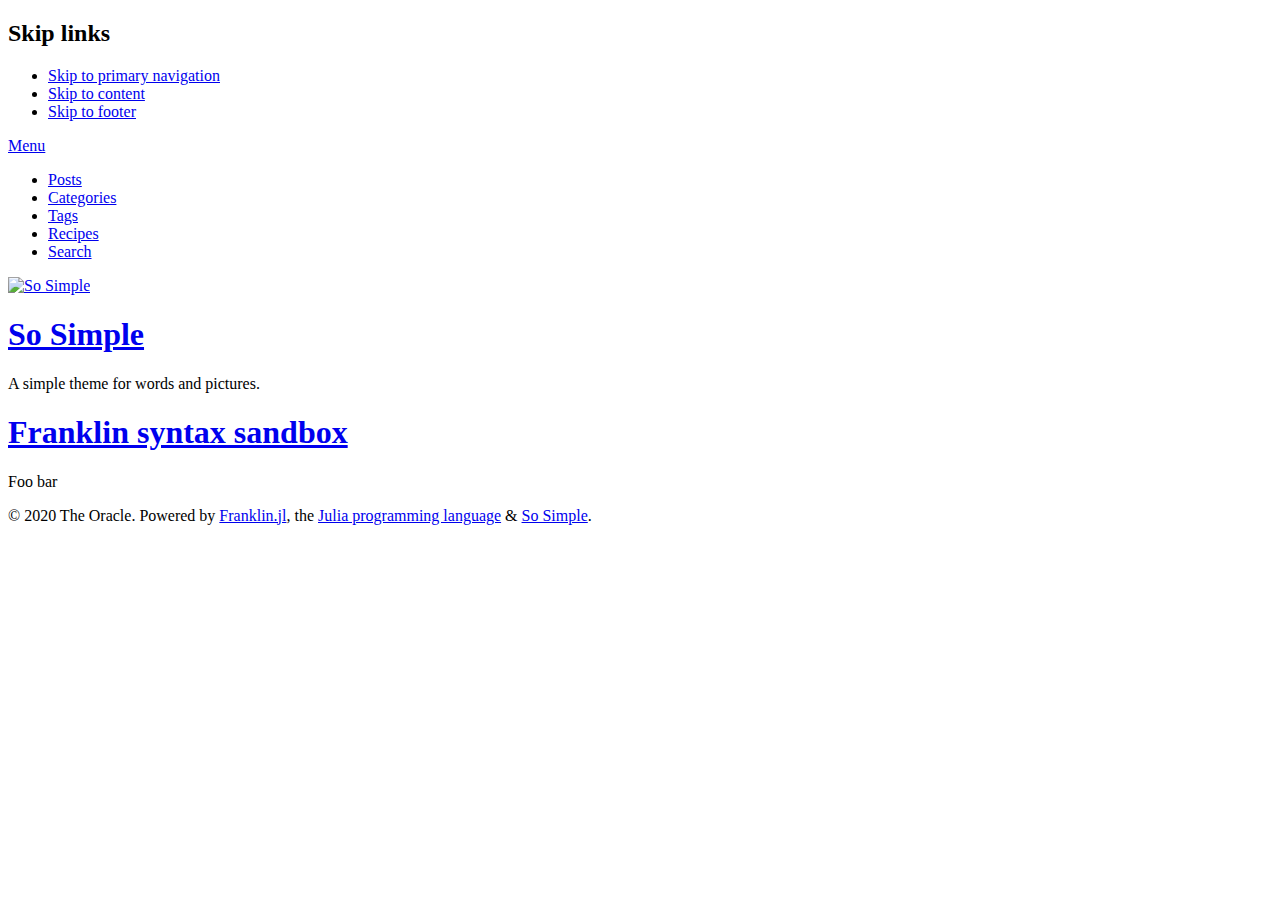
==== index.html @ bea901b7 "Deploying to gh-pages from  @ 9a673d1261ef120a39c23434a4dd04a2bbcbef07 🚀" ====
<!doctype html> <html lang=en  class=no-js > <meta charset=UTF-8 > <meta http-equiv=X-UA-Compatible  content="IE=edge"> <meta name=viewport  content="width=device-width, initial-scale=1"> <link rel=stylesheet  href="/ft-so-simple/libs/katex/katex.min.css"> <link rel=stylesheet  href="/ft-so-simple/libs/highlight/github.min.css"> <link rel=stylesheet  href="/ft-so-simple/css/franklin.css"> <title>Franklin Sandbox</title> <meta property="og:title" content="Franklin Sandbox" /> <meta name=author  content="The Oracle" /> <!-- <meta property="og:locale" content=en_US  /> <meta name=description  content="A simple and clean responsive Jekyll theme for words and photos." /> <meta property="og:description" content="A simple and clean responsive Jekyll theme for words and photos." /> <link rel=canonical  href="https://mmistakes.github.io/so-simple-theme/" /> <meta property="og:url" content="https://mmistakes.github.io/so-simple-theme/" /> <meta property="og:site_name" content="So Simple" /> <link rel=next  href="https://mmistakes.github.io/so-simple-theme/page2/" /> <meta name="twitter:card" content=summary  /> <meta property="twitter:title" content="So Simple" /> <meta name="twitter:site" content="@mmistakes" /> <meta name="twitter:creator" content="@mmistakes" /> <meta name=google-site-verification  content=UQj93ERU9zgECodaaXgVpkjrFn9UrDMEzVamacSoQ8Y  /> <script type="application/ld+json"> {"@type":"WebSite","headline":"So Simple","author":{"@type":"Person","name":"Michael Rose"},"publisher":{"@type":"Organization","logo":{"@type":"ImageObject","url":"https://mmistakes.github.io/so-simple-theme/images/so-simple-site-logo.png"},"name":"Michael Rose"},"url":"https://mmistakes.github.io/so-simple-theme/","description":"A simple and clean responsive Jekyll theme for words and photos.","name":"So Simple","@context":"https://schema.org"}</script> --> <script> /* Cut the mustard */ if ( 'querySelector' in document && 'addEventListener' in window ) { document.documentElement.className = document.documentElement.className.replace(/\bno-js\b/g, '') + 'js'; } </script> <link rel=stylesheet  href="/ft-so-simple/css/main.css"> <link rel=stylesheet  href="/ft-so-simple/css/skins/default.css"> <link rel=stylesheet  href="https://fonts.googleapis.com/css?family=Source+Sans+Pro:400,400i,700,700i|Lora:400,400i,700,700i"> <body class=layout--home > <nav class=skip-links > <h2 class=screen-reader-text >Skip links</h2> <ul> <li><a href="#primary-nav" class=screen-reader-shortcut >Skip to primary navigation</a> <li><a href="#main" class=screen-reader-shortcut >Skip to content</a> <li><a href="#footer" class=screen-reader-shortcut >Skip to footer</a> </ul> </nav> <div class=navigation-wrapper > <a href="#menu-toggle" id=menu-toggle >Menu</a> <nav id=primary-nav  class="site-nav animated drop"> <ul> <li><a href="/ft-so-simple/posts/">Posts</a> <li><a href="/ft-so-simple/categories/">Categories</a> <li><a href="/ft-so-simple/tags/">Tags</a> <li><a href="/ft-so-simple/recipes/">Recipes</a> <li><a href="/ft-so-simple/search/">Search</a> </ul> </nav> </div> <header class=masthead > <div class=wrap > <a href="/ft-so-simple/" class=site-logo  rel=home  title="So Simple"> <img src="/ft-so-simple/assets/images/so-simple-site-logo.png" class="site-logo-img animated fadeInDown" alt="So Simple"> </a> <h1 class="site-title animated fadeIn"><a href="/ft-so-simple/">So Simple</a></h1> <p class="site-description animated fadeIn" itemprop=description >A simple theme for words and pictures.</p> </div> </header> <main id=main  class=main-content  aria-label=Content > <div class=franklin-content ><h1 id=franklin_syntax_sandbox ><a href="#franklin_syntax_sandbox">Franklin syntax sandbox</a></h1> <p>Foo bar</p> </main> <footer id=footer  class=site-footer > <div class=social-icons > <a class=social-icon  href="https://twitter.com/mmistakes"><i class="fab fa-twitter-square fa-2x" title=Twitter ></i></a> <a class=social-icon  href="https://instagram.com/mmistakes"><i class="fab fa-instagram fa-2x" title=Instagram ></i></a> <a class=social-icon  href="https://github.com/mmistakes"><i class="fab fa-github-square fa-2x" title=GitHub ></i></a> <a class=social-icon  href="/ft-so-simple/feed.xml"><i class="fas fa-rss-square fa-2x" title=Feed ></i></a> </div> <div class=copyright > <p>&copy; 2020 The Oracle. Powered by <a href="https://franklinjl.org" rel=nofollow >Franklin.jl</a>, the <a href="https://julialang.org" rel=nofollow >Julia programming language</a> &amp; <a href="https://github.com/mmistakes/so-simple-theme" rel=nofollow >So Simple</a>.</p> </div> </footer> </div> <script src="https://code.jquery.com/jquery-3.3.1.min.js" integrity="sha256-FgpCb/KJQlLNfOu91ta32o/NMZxltwRo8QtmkMRdAu8=" crossorigin=anonymous ></script> <script src="/ft-so-simple/libs/main.min.js"></script> <script src="https://use.fontawesome.com/releases/v5.0.12/js/all.js"></script> <!-- <script> if(!(window.doNotTrack === "1" || navigator.doNotTrack === "1" || navigator.doNotTrack === "yes" || navigator.msDoNotTrack === "1")) { (function(i,s,o,g,r,a,m){i['GoogleAnalyticsObject']=r;i[r]=i[r]||function(){ (i[r].q=i[r].q||[]).push(arguments)},i[r].l=1*new Date();a=s.createElement(o), m=s.getElementsByTagName(o)[0];a.async=1;a.src=g;m.parentNode.insertBefore(a,m) })(window,document,'script','https://www.google-analytics.com/analytics.js','ga'); ga('create', 'UA-2011187-2', 'auto'); ga('send', 'pageview'); } </script> -->
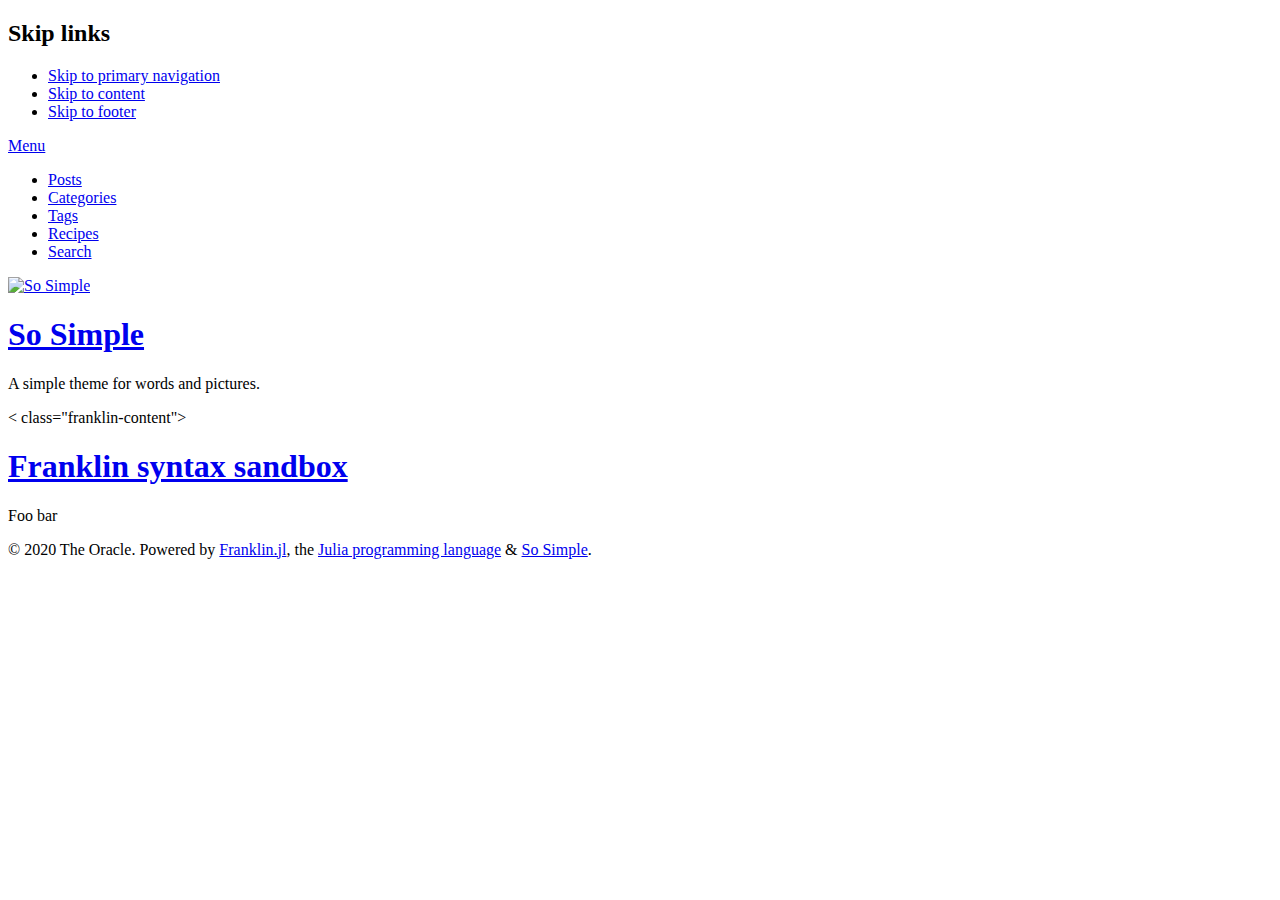
==== commit 12c5a2f9: "Deploying to gh-pages from  @ d582c8d9d7bf4f46587eb34501b703a29bcd6797 🚀" ====
--- a/index.html
+++ b/index.html
@@ -1 +1 @@
-<!doctype html> <html lang=en  class=no-js > <meta charset=UTF-8 > <meta http-equiv=X-UA-Compatible  content="IE=edge"> <meta name=viewport  content="width=device-width, initial-scale=1"> <link rel=stylesheet  href="/ft-so-simple/libs/katex/katex.min.css"> <link rel=stylesheet  href="/ft-so-simple/libs/highlight/github.min.css"> <link rel=stylesheet  href="/ft-so-simple/css/franklin.css"> <title>Franklin Sandbox</title> <meta property="og:title" content="Franklin Sandbox" /> <meta name=author  content="The Oracle" /> <!-- <meta property="og:locale" content=en_US  /> <meta name=description  content="A simple and clean responsive Jekyll theme for words and photos." /> <meta property="og:description" content="A simple and clean responsive Jekyll theme for words and photos." /> <link rel=canonical  href="https://mmistakes.github.io/so-simple-theme/" /> <meta property="og:url" content="https://mmistakes.github.io/so-simple-theme/" /> <meta property="og:site_name" content="So Simple" /> <link rel=next  href="https://mmistakes.github.io/so-simple-theme/page2/" /> <meta name="twitter:card" content=summary  /> <meta property="twitter:title" content="So Simple" /> <meta name="twitter:site" content="@mmistakes" /> <meta name="twitter:creator" content="@mmistakes" /> <meta name=google-site-verification  content=UQj93ERU9zgECodaaXgVpkjrFn9UrDMEzVamacSoQ8Y  /> <script type="application/ld+json"> {"@type":"WebSite","headline":"So Simple","author":{"@type":"Person","name":"Michael Rose"},"publisher":{"@type":"Organization","logo":{"@type":"ImageObject","url":"https://mmistakes.github.io/so-simple-theme/images/so-simple-site-logo.png"},"name":"Michael Rose"},"url":"https://mmistakes.github.io/so-simple-theme/","description":"A simple and clean responsive Jekyll theme for words and photos.","name":"So Simple","@context":"https://schema.org"}</script> --> <script> /* Cut the mustard */ if ( 'querySelector' in document && 'addEventListener' in window ) { document.documentElement.className = document.documentElement.className.replace(/\bno-js\b/g, '') + 'js'; } </script> <link rel=stylesheet  href="/ft-so-simple/css/main.css"> <link rel=stylesheet  href="/ft-so-simple/css/skins/default.css"> <link rel=stylesheet  href="https://fonts.googleapis.com/css?family=Source+Sans+Pro:400,400i,700,700i|Lora:400,400i,700,700i"> <body class=layout--home > <nav class=skip-links > <h2 class=screen-reader-text >Skip links</h2> <ul> <li><a href="#primary-nav" class=screen-reader-shortcut >Skip to primary navigation</a> <li><a href="#main" class=screen-reader-shortcut >Skip to content</a> <li><a href="#footer" class=screen-reader-shortcut >Skip to footer</a> </ul> </nav> <div class=navigation-wrapper > <a href="#menu-toggle" id=menu-toggle >Menu</a> <nav id=primary-nav  class="site-nav animated drop"> <ul> <li><a href="/ft-so-simple/posts/">Posts</a> <li><a href="/ft-so-simple/categories/">Categories</a> <li><a href="/ft-so-simple/tags/">Tags</a> <li><a href="/ft-so-simple/recipes/">Recipes</a> <li><a href="/ft-so-simple/search/">Search</a> </ul> </nav> </div> <header class=masthead > <div class=wrap > <a href="/ft-so-simple/" class=site-logo  rel=home  title="So Simple"> <img src="/ft-so-simple/assets/images/so-simple-site-logo.png" class="site-logo-img animated fadeInDown" alt="So Simple"> </a> <h1 class="site-title animated fadeIn"><a href="/ft-so-simple/">So Simple</a></h1> <p class="site-description animated fadeIn" itemprop=description >A simple theme for words and pictures.</p> </div> </header> <main id=main  class=main-content  aria-label=Content > <div class=franklin-content ><h1 id=franklin_syntax_sandbox ><a href="#franklin_syntax_sandbox">Franklin syntax sandbox</a></h1> <p>Foo bar</p> </main> <footer id=footer  class=site-footer > <div class=social-icons > <a class=social-icon  href="https://twitter.com/mmistakes"><i class="fab fa-twitter-square fa-2x" title=Twitter ></i></a> <a class=social-icon  href="https://instagram.com/mmistakes"><i class="fab fa-instagram fa-2x" title=Instagram ></i></a> <a class=social-icon  href="https://github.com/mmistakes"><i class="fab fa-github-square fa-2x" title=GitHub ></i></a> <a class=social-icon  href="/ft-so-simple/feed.xml"><i class="fas fa-rss-square fa-2x" title=Feed ></i></a> </div> <div class=copyright > <p>&copy; 2020 The Oracle. Powered by <a href="https://franklinjl.org" rel=nofollow >Franklin.jl</a>, the <a href="https://julialang.org" rel=nofollow >Julia programming language</a> &amp; <a href="https://github.com/mmistakes/so-simple-theme" rel=nofollow >So Simple</a>.</p> </div> </footer> </div> <script src="https://code.jquery.com/jquery-3.3.1.min.js" integrity="sha256-FgpCb/KJQlLNfOu91ta32o/NMZxltwRo8QtmkMRdAu8=" crossorigin=anonymous ></script> <script src="/ft-so-simple/libs/main.min.js"></script> <script src="https://use.fontawesome.com/releases/v5.0.12/js/all.js"></script> <!-- <script> if(!(window.doNotTrack === "1" || navigator.doNotTrack === "1" || navigator.doNotTrack === "yes" || navigator.msDoNotTrack === "1")) { (function(i,s,o,g,r,a,m){i['GoogleAnalyticsObject']=r;i[r]=i[r]||function(){ (i[r].q=i[r].q||[]).push(arguments)},i[r].l=1*new Date();a=s.createElement(o), m=s.getElementsByTagName(o)[0];a.async=1;a.src=g;m.parentNode.insertBefore(a,m) })(window,document,'script','https://www.google-analytics.com/analytics.js','ga'); ga('create', 'UA-2011187-2', 'auto'); ga('send', 'pageview'); } </script> -->+<!doctype html> <html lang=en  class=no-js > <meta charset=UTF-8 > <meta http-equiv=X-UA-Compatible  content="IE=edge"> <meta name=viewport  content="width=device-width, initial-scale=1"> <link rel=stylesheet  href="/ft-so-simple/libs/katex/katex.min.css"> <link rel=stylesheet  href="/ft-so-simple/libs/highlight/github.min.css"> <title>Franklin Sandbox</title> <meta property="og:title" content="Franklin Sandbox" /> <meta name=author  content="The Oracle" /> <!-- <meta property="og:locale" content=en_US  /> <meta name=description  content="A simple and clean responsive Jekyll theme for words and photos." /> <meta property="og:description" content="A simple and clean responsive Jekyll theme for words and photos." /> <link rel=canonical  href="https://mmistakes.github.io/so-simple-theme/" /> <meta property="og:url" content="https://mmistakes.github.io/so-simple-theme/" /> <meta property="og:site_name" content="So Simple" /> <link rel=next  href="https://mmistakes.github.io/so-simple-theme/page2/" /> <meta name="twitter:card" content=summary  /> <meta property="twitter:title" content="So Simple" /> <meta name="twitter:site" content="@mmistakes" /> <meta name="twitter:creator" content="@mmistakes" /> <meta name=google-site-verification  content=UQj93ERU9zgECodaaXgVpkjrFn9UrDMEzVamacSoQ8Y  /> <script type="application/ld+json"> {"@type":"WebSite","headline":"So Simple","author":{"@type":"Person","name":"Michael Rose"},"publisher":{"@type":"Organization","logo":{"@type":"ImageObject","url":"https://mmistakes.github.io/so-simple-theme/images/so-simple-site-logo.png"},"name":"Michael Rose"},"url":"https://mmistakes.github.io/so-simple-theme/","description":"A simple and clean responsive Jekyll theme for words and photos.","name":"So Simple","@context":"https://schema.org"}</script> --> <script> /* Cut the mustard */ if ( 'querySelector' in document && 'addEventListener' in window ) { document.documentElement.className = document.documentElement.className.replace(/\bno-js\b/g, '') + 'js'; } </script> <link rel=stylesheet  href="/ft-so-simple/css/main.css"> <link rel=stylesheet  href="/ft-so-simple/css/skins/default.css"> <link rel=stylesheet  href="/ft-so-simple/css/extra.css"> <link rel=stylesheet  href="https://fonts.googleapis.com/css?family=Source+Sans+Pro:400,400i,700,700i|Lora:400,400i,700,700i"> <body class=layout--home > <nav class=skip-links > <h2 class=screen-reader-text >Skip links</h2> <ul> <li><a href="#primary-nav" class=screen-reader-shortcut >Skip to primary navigation</a> <li><a href="#main" class=screen-reader-shortcut >Skip to content</a> <li><a href="#footer" class=screen-reader-shortcut >Skip to footer</a> </ul> </nav> <div class=navigation-wrapper > <a href="#menu-toggle" id=menu-toggle >Menu</a> <nav id=primary-nav  class="site-nav animated drop"> <ul> <li><a href="/ft-so-simple/posts/">Posts</a> <li><a href="/ft-so-simple/categories/">Categories</a> <li><a href="/ft-so-simple/tags/">Tags</a> <li><a href="/ft-so-simple/recipes/">Recipes</a> <li><a href="/ft-so-simple/search/">Search</a> </ul> </nav> </div> <header class=masthead > <div class=wrap > <a href="/ft-so-simple/" class=site-logo  rel=home  title="So Simple"> <img src="/ft-so-simple/assets/images/so-simple-site-logo.png" class="site-logo-img animated fadeInDown" alt="So Simple"> </a> <h1 class="site-title animated fadeIn"><a href="/ft-so-simple/">So Simple</a></h1> <p class="site-description animated fadeIn" itemprop=description >A simple theme for words and pictures.</p> </div> </header> <main id=main  class=main-content  aria-label=Content > < class="franklin-content"><h1 id=franklin_syntax_sandbox ><a href="#franklin_syntax_sandbox">Franklin syntax sandbox</a></h1> <p>Foo bar</p> </main> <footer id=footer  class=site-footer > <div class=social-icons > <a class=social-icon  href="https://twitter.com/mmistakes"><i class="fab fa-twitter-square fa-2x" title=Twitter ></i></a> <a class=social-icon  href="https://instagram.com/mmistakes"><i class="fab fa-instagram fa-2x" title=Instagram ></i></a> <a class=social-icon  href="https://github.com/mmistakes"><i class="fab fa-github-square fa-2x" title=GitHub ></i></a> <a class=social-icon  href="/ft-so-simple/feed.xml"><i class="fas fa-rss-square fa-2x" title=Feed ></i></a> </div> <div class=copyright > <p>&copy; 2020 The Oracle. Powered by <a href="https://franklinjl.org" rel=nofollow >Franklin.jl</a>, the <a href="https://julialang.org" rel=nofollow >Julia programming language</a> &amp; <a href="https://github.com/mmistakes/so-simple-theme" rel=nofollow >So Simple</a>.</p> </div> </footer> </> <script src="https://code.jquery.com/jquery-3.3.1.min.js" integrity="sha256-FgpCb/KJQlLNfOu91ta32o/NMZxltwRo8QtmkMRdAu8=" crossorigin=anonymous ></script> <script src="/ft-so-simple/libs/sosimple/main.min.js"></script> <script src="https://use.fontawesome.com/releases/v5.0.12/js/all.js"></script> <!-- <script> if(!(window.doNotTrack === "1" || navigator.doNotTrack === "1" || navigator.doNotTrack === "yes" || navigator.msDoNotTrack === "1")) { (function(i,s,o,g,r,a,m){i['GoogleAnalyticsObject']=r;i[r]=i[r]||function(){ (i[r].q=i[r].q||[]).push(arguments)},i[r].l=1*new Date();a=s.createElement(o), m=s.getElementsByTagName(o)[0];a.async=1;a.src=g;m.parentNode.insertBefore(a,m) })(window,document,'script','https://www.google-analytics.com/analytics.js','ga'); ga('create', 'UA-2011187-2', 'auto'); ga('send', 'pageview'); } </script> -->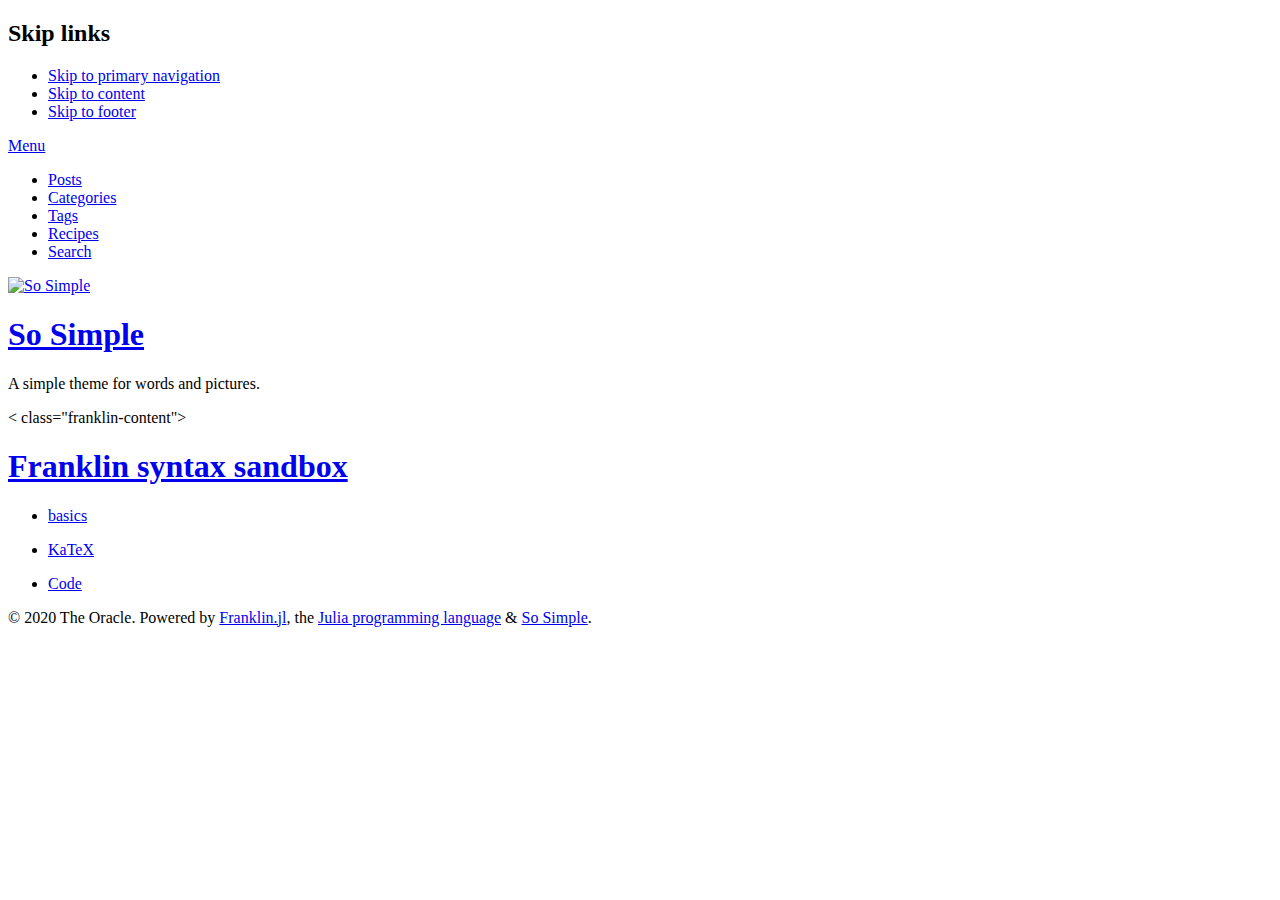
==== commit e8807af6: "Deploying to gh-pages from  @ ee9ef6b1b23d81ec0435ce6da0ff473d640ff217 🚀" ====
--- a/index.html
+++ b/index.html
@@ -1 +1 @@
-<!doctype html> <html lang=en  class=no-js > <meta charset=UTF-8 > <meta http-equiv=X-UA-Compatible  content="IE=edge"> <meta name=viewport  content="width=device-width, initial-scale=1"> <link rel=stylesheet  href="/ft-so-simple/libs/katex/katex.min.css"> <link rel=stylesheet  href="/ft-so-simple/libs/highlight/github.min.css"> <title>Franklin Sandbox</title> <meta property="og:title" content="Franklin Sandbox" /> <meta name=author  content="The Oracle" /> <!-- <meta property="og:locale" content=en_US  /> <meta name=description  content="A simple and clean responsive Jekyll theme for words and photos." /> <meta property="og:description" content="A simple and clean responsive Jekyll theme for words and photos." /> <link rel=canonical  href="https://mmistakes.github.io/so-simple-theme/" /> <meta property="og:url" content="https://mmistakes.github.io/so-simple-theme/" /> <meta property="og:site_name" content="So Simple" /> <link rel=next  href="https://mmistakes.github.io/so-simple-theme/page2/" /> <meta name="twitter:card" content=summary  /> <meta property="twitter:title" content="So Simple" /> <meta name="twitter:site" content="@mmistakes" /> <meta name="twitter:creator" content="@mmistakes" /> <meta name=google-site-verification  content=UQj93ERU9zgECodaaXgVpkjrFn9UrDMEzVamacSoQ8Y  /> <script type="application/ld+json"> {"@type":"WebSite","headline":"So Simple","author":{"@type":"Person","name":"Michael Rose"},"publisher":{"@type":"Organization","logo":{"@type":"ImageObject","url":"https://mmistakes.github.io/so-simple-theme/images/so-simple-site-logo.png"},"name":"Michael Rose"},"url":"https://mmistakes.github.io/so-simple-theme/","description":"A simple and clean responsive Jekyll theme for words and photos.","name":"So Simple","@context":"https://schema.org"}</script> --> <script> /* Cut the mustard */ if ( 'querySelector' in document && 'addEventListener' in window ) { document.documentElement.className = document.documentElement.className.replace(/\bno-js\b/g, '') + 'js'; } </script> <link rel=stylesheet  href="/ft-so-simple/css/main.css"> <link rel=stylesheet  href="/ft-so-simple/css/skins/default.css"> <link rel=stylesheet  href="/ft-so-simple/css/extra.css"> <link rel=stylesheet  href="https://fonts.googleapis.com/css?family=Source+Sans+Pro:400,400i,700,700i|Lora:400,400i,700,700i"> <body class=layout--home > <nav class=skip-links > <h2 class=screen-reader-text >Skip links</h2> <ul> <li><a href="#primary-nav" class=screen-reader-shortcut >Skip to primary navigation</a> <li><a href="#main" class=screen-reader-shortcut >Skip to content</a> <li><a href="#footer" class=screen-reader-shortcut >Skip to footer</a> </ul> </nav> <div class=navigation-wrapper > <a href="#menu-toggle" id=menu-toggle >Menu</a> <nav id=primary-nav  class="site-nav animated drop"> <ul> <li><a href="/ft-so-simple/posts/">Posts</a> <li><a href="/ft-so-simple/categories/">Categories</a> <li><a href="/ft-so-simple/tags/">Tags</a> <li><a href="/ft-so-simple/recipes/">Recipes</a> <li><a href="/ft-so-simple/search/">Search</a> </ul> </nav> </div> <header class=masthead > <div class=wrap > <a href="/ft-so-simple/" class=site-logo  rel=home  title="So Simple"> <img src="/ft-so-simple/assets/images/so-simple-site-logo.png" class="site-logo-img animated fadeInDown" alt="So Simple"> </a> <h1 class="site-title animated fadeIn"><a href="/ft-so-simple/">So Simple</a></h1> <p class="site-description animated fadeIn" itemprop=description >A simple theme for words and pictures.</p> </div> </header> <main id=main  class=main-content  aria-label=Content > < class="franklin-content"><h1 id=franklin_syntax_sandbox ><a href="#franklin_syntax_sandbox">Franklin syntax sandbox</a></h1> <p>Foo bar</p> </main> <footer id=footer  class=site-footer > <div class=social-icons > <a class=social-icon  href="https://twitter.com/mmistakes"><i class="fab fa-twitter-square fa-2x" title=Twitter ></i></a> <a class=social-icon  href="https://instagram.com/mmistakes"><i class="fab fa-instagram fa-2x" title=Instagram ></i></a> <a class=social-icon  href="https://github.com/mmistakes"><i class="fab fa-github-square fa-2x" title=GitHub ></i></a> <a class=social-icon  href="/ft-so-simple/feed.xml"><i class="fas fa-rss-square fa-2x" title=Feed ></i></a> </div> <div class=copyright > <p>&copy; 2020 The Oracle. Powered by <a href="https://franklinjl.org" rel=nofollow >Franklin.jl</a>, the <a href="https://julialang.org" rel=nofollow >Julia programming language</a> &amp; <a href="https://github.com/mmistakes/so-simple-theme" rel=nofollow >So Simple</a>.</p> </div> </footer> </> <script src="https://code.jquery.com/jquery-3.3.1.min.js" integrity="sha256-FgpCb/KJQlLNfOu91ta32o/NMZxltwRo8QtmkMRdAu8=" crossorigin=anonymous ></script> <script src="/ft-so-simple/libs/sosimple/main.min.js"></script> <script src="https://use.fontawesome.com/releases/v5.0.12/js/all.js"></script> <!-- <script> if(!(window.doNotTrack === "1" || navigator.doNotTrack === "1" || navigator.doNotTrack === "yes" || navigator.msDoNotTrack === "1")) { (function(i,s,o,g,r,a,m){i['GoogleAnalyticsObject']=r;i[r]=i[r]||function(){ (i[r].q=i[r].q||[]).push(arguments)},i[r].l=1*new Date();a=s.createElement(o), m=s.getElementsByTagName(o)[0];a.async=1;a.src=g;m.parentNode.insertBefore(a,m) })(window,document,'script','https://www.google-analytics.com/analytics.js','ga'); ga('create', 'UA-2011187-2', 'auto'); ga('send', 'pageview'); } </script> -->+<!doctype html> <html lang=en  class=no-js > <meta charset=UTF-8 > <meta http-equiv=X-UA-Compatible  content="IE=edge"> <meta name=viewport  content="width=device-width, initial-scale=1"> <link rel=stylesheet  href="/ft-so-simple/libs/katex/katex.min.css"> <link rel=stylesheet  href="/ft-so-simple/libs/highlight/github.min.css"> <title>Franklin Sandbox</title> <meta property="og:title" content="Franklin Sandbox" /> <meta name=author  content="The Oracle" /> <!-- <meta property="og:locale" content=en_US  /> <meta name=description  content="A simple and clean responsive Jekyll theme for words and photos." /> <meta property="og:description" content="A simple and clean responsive Jekyll theme for words and photos." /> <link rel=canonical  href="https://mmistakes.github.io/so-simple-theme/" /> <meta property="og:url" content="https://mmistakes.github.io/so-simple-theme/" /> <meta property="og:site_name" content="So Simple" /> <link rel=next  href="https://mmistakes.github.io/so-simple-theme/page2/" /> <meta name="twitter:card" content=summary  /> <meta property="twitter:title" content="So Simple" /> <meta name="twitter:site" content="@mmistakes" /> <meta name="twitter:creator" content="@mmistakes" /> <meta name=google-site-verification  content=UQj93ERU9zgECodaaXgVpkjrFn9UrDMEzVamacSoQ8Y  /> <script type="application/ld+json"> {"@type":"WebSite","headline":"So Simple","author":{"@type":"Person","name":"Michael Rose"},"publisher":{"@type":"Organization","logo":{"@type":"ImageObject","url":"https://mmistakes.github.io/so-simple-theme/images/so-simple-site-logo.png"},"name":"Michael Rose"},"url":"https://mmistakes.github.io/so-simple-theme/","description":"A simple and clean responsive Jekyll theme for words and photos.","name":"So Simple","@context":"https://schema.org"}</script> --> <script> /* Cut the mustard */ if ( 'querySelector' in document && 'addEventListener' in window ) { document.documentElement.className = document.documentElement.className.replace(/\bno-js\b/g, '') + 'js'; } </script> <link rel=stylesheet  href="/ft-so-simple/css/main.css"> <link rel=stylesheet  href="/ft-so-simple/css/skins/default.css"> <link rel=stylesheet  href="/ft-so-simple/css/extra.css"> <link rel=stylesheet  href="https://fonts.googleapis.com/css?family=Source+Sans+Pro:400,400i,700,700i|Lora:400,400i,700,700i"> <body class=layout--home > <nav class=skip-links > <h2 class=screen-reader-text >Skip links</h2> <ul> <li><a href="#primary-nav" class=screen-reader-shortcut >Skip to primary navigation</a> <li><a href="#main" class=screen-reader-shortcut >Skip to content</a> <li><a href="#footer" class=screen-reader-shortcut >Skip to footer</a> </ul> </nav> <div class=navigation-wrapper > <a href="#menu-toggle" id=menu-toggle >Menu</a> <nav id=primary-nav  class="site-nav animated drop"> <ul> <li><a href="/ft-so-simple/posts/">Posts</a> <li><a href="/ft-so-simple/categories/">Categories</a> <li><a href="/ft-so-simple/tags/">Tags</a> <li><a href="/ft-so-simple/recipes/">Recipes</a> <li><a href="/ft-so-simple/search/">Search</a> </ul> </nav> </div> <header class=masthead > <div class=wrap > <a href="/ft-so-simple/" class=site-logo  rel=home  title="So Simple"> <img src="/ft-so-simple/assets/images/so-simple-site-logo.png" class="site-logo-img animated fadeInDown" alt="So Simple"> </a> <h1 class="site-title animated fadeIn"><a href="/ft-so-simple/">So Simple</a></h1> <p class="site-description animated fadeIn" itemprop=description >A simple theme for words and pictures.</p> </div> </header> <main id=main  class=main-content  aria-label=Content > < class="franklin-content"><h1 id=franklin_syntax_sandbox ><a href="#franklin_syntax_sandbox">Franklin syntax sandbox</a></h1> <ul> <li><p><a href="/ft-so-simple/blog/2020/11/basics/">basics</a></p> <li><p><a href="/ft-so-simple/blog/2020/07/katex/">KaTeX</a></p> <li><p><a href="/ft-so-simple/blog/2019/09/code/">Code</a></p> </ul> </main> <footer id=footer  class=site-footer > <div class=social-icons > <a class=social-icon  href="https://twitter.com/mmistakes"><i class="fab fa-twitter-square fa-2x" title=Twitter ></i></a> <a class=social-icon  href="https://instagram.com/mmistakes"><i class="fab fa-instagram fa-2x" title=Instagram ></i></a> <a class=social-icon  href="https://github.com/mmistakes"><i class="fab fa-github-square fa-2x" title=GitHub ></i></a> <a class=social-icon  href="/ft-so-simple/feed.xml"><i class="fas fa-rss-square fa-2x" title=Feed ></i></a> </div> <div class=copyright > <p>&copy; 2020 The Oracle. Powered by <a href="https://franklinjl.org" rel=nofollow >Franklin.jl</a>, the <a href="https://julialang.org" rel=nofollow >Julia programming language</a> &amp; <a href="https://github.com/mmistakes/so-simple-theme" rel=nofollow >So Simple</a>.</p> </div> </footer> </> <script src="https://code.jquery.com/jquery-3.3.1.min.js" integrity="sha256-FgpCb/KJQlLNfOu91ta32o/NMZxltwRo8QtmkMRdAu8=" crossorigin=anonymous ></script> <script src="/ft-so-simple/libs/sosimple/main.min.js"></script> <script src="https://use.fontawesome.com/releases/v5.0.12/js/all.js"></script> <!-- <script> if(!(window.doNotTrack === "1" || navigator.doNotTrack === "1" || navigator.doNotTrack === "yes" || navigator.msDoNotTrack === "1")) { (function(i,s,o,g,r,a,m){i['GoogleAnalyticsObject']=r;i[r]=i[r]||function(){ (i[r].q=i[r].q||[]).push(arguments)},i[r].l=1*new Date();a=s.createElement(o), m=s.getElementsByTagName(o)[0];a.async=1;a.src=g;m.parentNode.insertBefore(a,m) })(window,document,'script','https://www.google-analytics.com/analytics.js','ga'); ga('create', 'UA-2011187-2', 'auto'); ga('send', 'pageview'); } </script> -->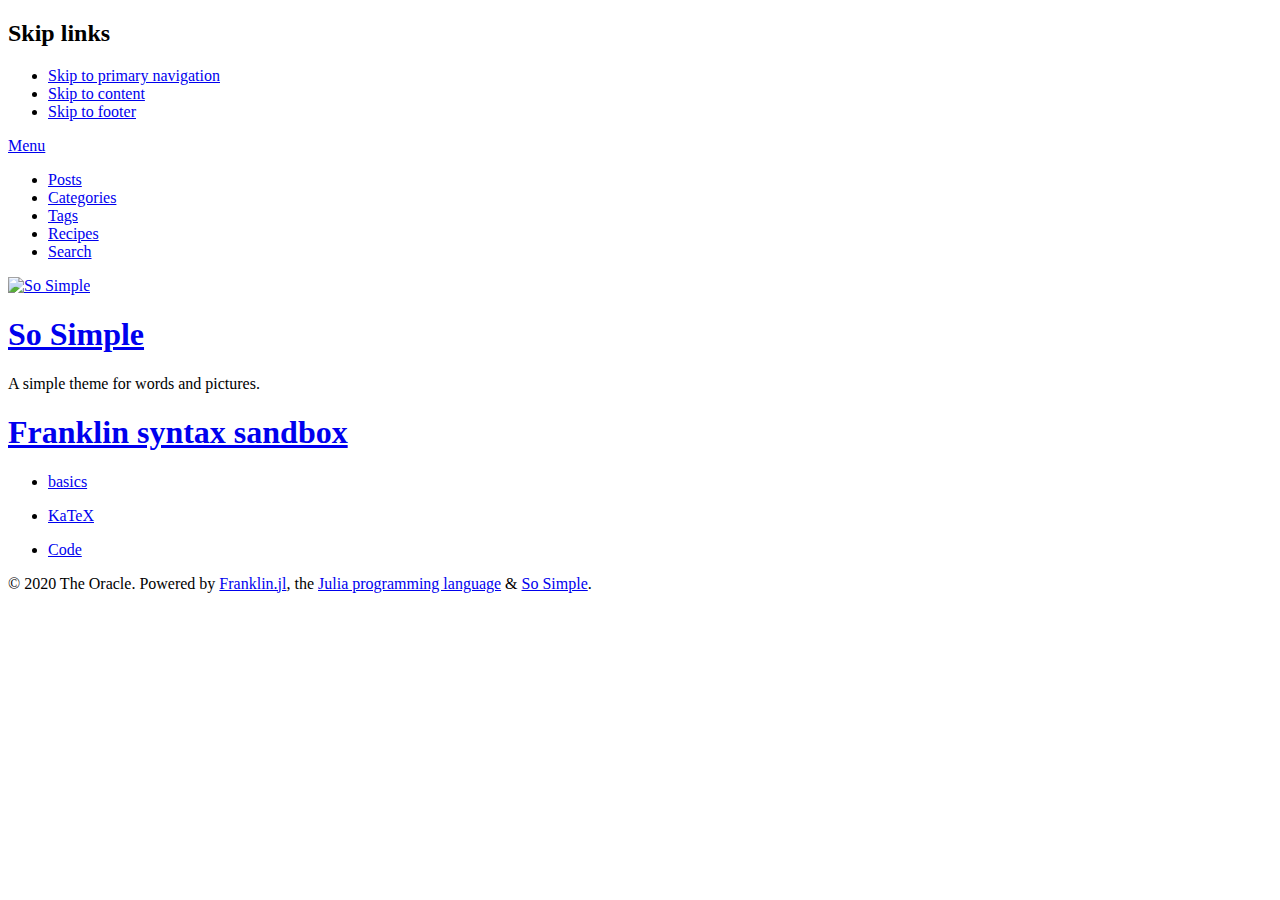
==== commit ff2f1248: "Deploying to gh-pages from  @ 27174bd6d7106d9ac94a9b4ed73237f9331f957b 🚀" ====
--- a/index.html
+++ b/index.html
@@ -1 +1 @@
-<!doctype html> <html lang=en  class=no-js > <meta charset=UTF-8 > <meta http-equiv=X-UA-Compatible  content="IE=edge"> <meta name=viewport  content="width=device-width, initial-scale=1"> <link rel=stylesheet  href="/ft-so-simple/libs/katex/katex.min.css"> <link rel=stylesheet  href="/ft-so-simple/libs/highlight/github.min.css"> <title>Franklin Sandbox</title> <meta property="og:title" content="Franklin Sandbox" /> <meta name=author  content="The Oracle" /> <!-- <meta property="og:locale" content=en_US  /> <meta name=description  content="A simple and clean responsive Jekyll theme for words and photos." /> <meta property="og:description" content="A simple and clean responsive Jekyll theme for words and photos." /> <link rel=canonical  href="https://mmistakes.github.io/so-simple-theme/" /> <meta property="og:url" content="https://mmistakes.github.io/so-simple-theme/" /> <meta property="og:site_name" content="So Simple" /> <link rel=next  href="https://mmistakes.github.io/so-simple-theme/page2/" /> <meta name="twitter:card" content=summary  /> <meta property="twitter:title" content="So Simple" /> <meta name="twitter:site" content="@mmistakes" /> <meta name="twitter:creator" content="@mmistakes" /> <meta name=google-site-verification  content=UQj93ERU9zgECodaaXgVpkjrFn9UrDMEzVamacSoQ8Y  /> <script type="application/ld+json"> {"@type":"WebSite","headline":"So Simple","author":{"@type":"Person","name":"Michael Rose"},"publisher":{"@type":"Organization","logo":{"@type":"ImageObject","url":"https://mmistakes.github.io/so-simple-theme/images/so-simple-site-logo.png"},"name":"Michael Rose"},"url":"https://mmistakes.github.io/so-simple-theme/","description":"A simple and clean responsive Jekyll theme for words and photos.","name":"So Simple","@context":"https://schema.org"}</script> --> <script> /* Cut the mustard */ if ( 'querySelector' in document && 'addEventListener' in window ) { document.documentElement.className = document.documentElement.className.replace(/\bno-js\b/g, '') + 'js'; } </script> <link rel=stylesheet  href="/ft-so-simple/css/main.css"> <link rel=stylesheet  href="/ft-so-simple/css/skins/default.css"> <link rel=stylesheet  href="/ft-so-simple/css/extra.css"> <link rel=stylesheet  href="https://fonts.googleapis.com/css?family=Source+Sans+Pro:400,400i,700,700i|Lora:400,400i,700,700i"> <body class=layout--home > <nav class=skip-links > <h2 class=screen-reader-text >Skip links</h2> <ul> <li><a href="#primary-nav" class=screen-reader-shortcut >Skip to primary navigation</a> <li><a href="#main" class=screen-reader-shortcut >Skip to content</a> <li><a href="#footer" class=screen-reader-shortcut >Skip to footer</a> </ul> </nav> <div class=navigation-wrapper > <a href="#menu-toggle" id=menu-toggle >Menu</a> <nav id=primary-nav  class="site-nav animated drop"> <ul> <li><a href="/ft-so-simple/posts/">Posts</a> <li><a href="/ft-so-simple/categories/">Categories</a> <li><a href="/ft-so-simple/tags/">Tags</a> <li><a href="/ft-so-simple/recipes/">Recipes</a> <li><a href="/ft-so-simple/search/">Search</a> </ul> </nav> </div> <header class=masthead > <div class=wrap > <a href="/ft-so-simple/" class=site-logo  rel=home  title="So Simple"> <img src="/ft-so-simple/assets/images/so-simple-site-logo.png" class="site-logo-img animated fadeInDown" alt="So Simple"> </a> <h1 class="site-title animated fadeIn"><a href="/ft-so-simple/">So Simple</a></h1> <p class="site-description animated fadeIn" itemprop=description >A simple theme for words and pictures.</p> </div> </header> <main id=main  class=main-content  aria-label=Content > < class="franklin-content"><h1 id=franklin_syntax_sandbox ><a href="#franklin_syntax_sandbox">Franklin syntax sandbox</a></h1> <ul> <li><p><a href="/ft-so-simple/blog/2020/11/basics/">basics</a></p> <li><p><a href="/ft-so-simple/blog/2020/07/katex/">KaTeX</a></p> <li><p><a href="/ft-so-simple/blog/2019/09/code/">Code</a></p> </ul> </main> <footer id=footer  class=site-footer > <div class=social-icons > <a class=social-icon  href="https://twitter.com/mmistakes"><i class="fab fa-twitter-square fa-2x" title=Twitter ></i></a> <a class=social-icon  href="https://instagram.com/mmistakes"><i class="fab fa-instagram fa-2x" title=Instagram ></i></a> <a class=social-icon  href="https://github.com/mmistakes"><i class="fab fa-github-square fa-2x" title=GitHub ></i></a> <a class=social-icon  href="/ft-so-simple/feed.xml"><i class="fas fa-rss-square fa-2x" title=Feed ></i></a> </div> <div class=copyright > <p>&copy; 2020 The Oracle. Powered by <a href="https://franklinjl.org" rel=nofollow >Franklin.jl</a>, the <a href="https://julialang.org" rel=nofollow >Julia programming language</a> &amp; <a href="https://github.com/mmistakes/so-simple-theme" rel=nofollow >So Simple</a>.</p> </div> </footer> </> <script src="https://code.jquery.com/jquery-3.3.1.min.js" integrity="sha256-FgpCb/KJQlLNfOu91ta32o/NMZxltwRo8QtmkMRdAu8=" crossorigin=anonymous ></script> <script src="/ft-so-simple/libs/sosimple/main.min.js"></script> <script src="https://use.fontawesome.com/releases/v5.0.12/js/all.js"></script> <!-- <script> if(!(window.doNotTrack === "1" || navigator.doNotTrack === "1" || navigator.doNotTrack === "yes" || navigator.msDoNotTrack === "1")) { (function(i,s,o,g,r,a,m){i['GoogleAnalyticsObject']=r;i[r]=i[r]||function(){ (i[r].q=i[r].q||[]).push(arguments)},i[r].l=1*new Date();a=s.createElement(o), m=s.getElementsByTagName(o)[0];a.async=1;a.src=g;m.parentNode.insertBefore(a,m) })(window,document,'script','https://www.google-analytics.com/analytics.js','ga'); ga('create', 'UA-2011187-2', 'auto'); ga('send', 'pageview'); } </script> -->+<!doctype html> <html lang=en  class=no-js > <meta charset=UTF-8 > <meta http-equiv=X-UA-Compatible  content="IE=edge"> <meta name=viewport  content="width=device-width, initial-scale=1"> <link rel=stylesheet  href="/ft-so-simple/libs/katex/katex.min.css"> <link rel=stylesheet  href="/ft-so-simple/libs/highlight/github.min.css"> <title>Franklin Sandbox</title> <meta property="og:title" content="Franklin Sandbox" /> <meta name=author  content="The Oracle" /> <!-- <meta property="og:locale" content=en_US  /> <meta name=description  content="A simple and clean responsive Jekyll theme for words and photos." /> <meta property="og:description" content="A simple and clean responsive Jekyll theme for words and photos." /> <link rel=canonical  href="https://mmistakes.github.io/so-simple-theme/" /> <meta property="og:url" content="https://mmistakes.github.io/so-simple-theme/" /> <meta property="og:site_name" content="So Simple" /> <link rel=next  href="https://mmistakes.github.io/so-simple-theme/page2/" /> <meta name="twitter:card" content=summary  /> <meta property="twitter:title" content="So Simple" /> <meta name="twitter:site" content="@mmistakes" /> <meta name="twitter:creator" content="@mmistakes" /> <meta name=google-site-verification  content=UQj93ERU9zgECodaaXgVpkjrFn9UrDMEzVamacSoQ8Y  /> <script type="application/ld+json"> {"@type":"WebSite","headline":"So Simple","author":{"@type":"Person","name":"Michael Rose"},"publisher":{"@type":"Organization","logo":{"@type":"ImageObject","url":"https://mmistakes.github.io/so-simple-theme/images/so-simple-site-logo.png"},"name":"Michael Rose"},"url":"https://mmistakes.github.io/so-simple-theme/","description":"A simple and clean responsive Jekyll theme for words and photos.","name":"So Simple","@context":"https://schema.org"}</script> --> <script> /* Cut the mustard */ if ( 'querySelector' in document && 'addEventListener' in window ) { document.documentElement.className = document.documentElement.className.replace(/\bno-js\b/g, '') + 'js'; } </script> <link rel=stylesheet  href="/ft-so-simple/css/main.css"> <link rel=stylesheet  href="/ft-so-simple/css/skins/default.css"> <link rel=stylesheet  href="/ft-so-simple/css/extra.css"> <link rel=stylesheet  href="https://fonts.googleapis.com/css?family=Source+Sans+Pro:400,400i,700,700i|Lora:400,400i,700,700i"> <body class=layout--home > <nav class=skip-links > <h2 class=screen-reader-text >Skip links</h2> <ul> <li><a href="#primary-nav" class=screen-reader-shortcut >Skip to primary navigation</a> <li><a href="#main" class=screen-reader-shortcut >Skip to content</a> <li><a href="#footer" class=screen-reader-shortcut >Skip to footer</a> </ul> </nav> <div class=navigation-wrapper > <a href="#menu-toggle" id=menu-toggle >Menu</a> <nav id=primary-nav  class="site-nav animated drop"> <ul> <li><a href="/ft-so-simple/posts/">Posts</a> <li><a href="/ft-so-simple/categories/">Categories</a> <li><a href="/ft-so-simple/tags/">Tags</a> <li><a href="/ft-so-simple/recipes/">Recipes</a> <li><a href="/ft-so-simple/search/">Search</a> </ul> </nav> </div> <header class=masthead > <div class=wrap > <a href="/ft-so-simple/" class=site-logo  rel=home  title="So Simple"> <img src="/ft-so-simple/assets/images/so-simple-site-logo.png" class="site-logo-img animated fadeInDown" alt="So Simple"> </a> <h1 class="site-title animated fadeIn"><a href="/ft-so-simple/">So Simple</a></h1> <p class="site-description animated fadeIn" itemprop=description >A simple theme for words and pictures.</p> </div> </header> <main id=main  class=main-content  aria-label=Content > <h1 id=franklin_syntax_sandbox ><a href="#franklin_syntax_sandbox">Franklin syntax sandbox</a></h1> <ul> <li><p><a href="/ft-so-simple/blog/2020/11/basics/">basics</a></p> <li><p><a href="/ft-so-simple/blog/2020/07/katex/">KaTeX</a></p> <li><p><a href="/ft-so-simple/blog/2019/09/code/">Code</a></p> </ul> </main> <footer id=footer  class=site-footer > <div class=social-icons > <a class=social-icon  href="https://twitter.com/mmistakes"><i class="fab fa-twitter-square fa-2x" title=Twitter ></i></a> <a class=social-icon  href="https://instagram.com/mmistakes"><i class="fab fa-instagram fa-2x" title=Instagram ></i></a> <a class=social-icon  href="https://github.com/mmistakes"><i class="fab fa-github-square fa-2x" title=GitHub ></i></a> <a class=social-icon  href="/ft-so-simple/feed.xml"><i class="fas fa-rss-square fa-2x" title=Feed ></i></a> </div> <div class=copyright > <p>&copy; 2020 The Oracle. Powered by <a href="https://franklinjl.org" rel=nofollow >Franklin.jl</a>, the <a href="https://julialang.org" rel=nofollow >Julia programming language</a> &amp; <a href="https://github.com/mmistakes/so-simple-theme" rel=nofollow >So Simple</a>.</p> </div> </footer> <script src="https://code.jquery.com/jquery-3.3.1.min.js" integrity="sha256-FgpCb/KJQlLNfOu91ta32o/NMZxltwRo8QtmkMRdAu8=" crossorigin=anonymous ></script> <script src="/ft-so-simple/libs/sosimple/main.min.js"></script> <script src="https://use.fontawesome.com/releases/v5.0.12/js/all.js"></script> <!-- <script> if(!(window.doNotTrack === "1" || navigator.doNotTrack === "1" || navigator.doNotTrack === "yes" || navigator.msDoNotTrack === "1")) { (function(i,s,o,g,r,a,m){i['GoogleAnalyticsObject']=r;i[r]=i[r]||function(){ (i[r].q=i[r].q||[]).push(arguments)},i[r].l=1*new Date();a=s.createElement(o), m=s.getElementsByTagName(o)[0];a.async=1;a.src=g;m.parentNode.insertBefore(a,m) })(window,document,'script','https://www.google-analytics.com/analytics.js','ga'); ga('create', 'UA-2011187-2', 'auto'); ga('send', 'pageview'); } </script> -->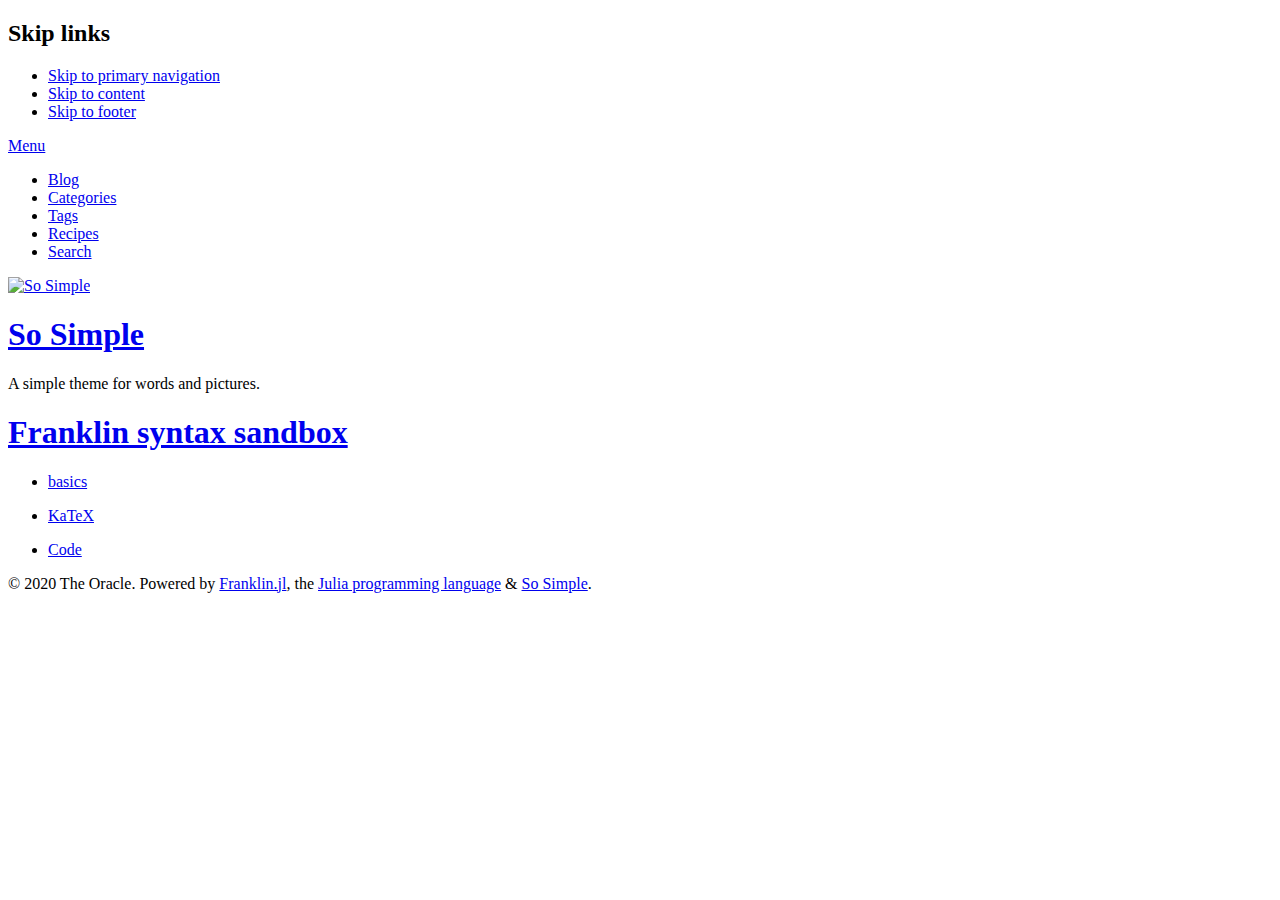
==== commit b2bb3a7e: "Deploying to gh-pages from  @ bedbd750160f859d163b7cf722f6ae4acdc6533f 🚀" ====
--- a/index.html
+++ b/index.html
@@ -1 +1 @@
-<!doctype html> <html lang=en  class=no-js > <meta charset=UTF-8 > <meta http-equiv=X-UA-Compatible  content="IE=edge"> <meta name=viewport  content="width=device-width, initial-scale=1"> <link rel=stylesheet  href="/ft-so-simple/libs/katex/katex.min.css"> <link rel=stylesheet  href="/ft-so-simple/libs/highlight/github.min.css"> <title>Franklin Sandbox</title> <meta property="og:title" content="Franklin Sandbox" /> <meta name=author  content="The Oracle" /> <!-- <meta property="og:locale" content=en_US  /> <meta name=description  content="A simple and clean responsive Jekyll theme for words and photos." /> <meta property="og:description" content="A simple and clean responsive Jekyll theme for words and photos." /> <link rel=canonical  href="https://mmistakes.github.io/so-simple-theme/" /> <meta property="og:url" content="https://mmistakes.github.io/so-simple-theme/" /> <meta property="og:site_name" content="So Simple" /> <link rel=next  href="https://mmistakes.github.io/so-simple-theme/page2/" /> <meta name="twitter:card" content=summary  /> <meta property="twitter:title" content="So Simple" /> <meta name="twitter:site" content="@mmistakes" /> <meta name="twitter:creator" content="@mmistakes" /> <meta name=google-site-verification  content=UQj93ERU9zgECodaaXgVpkjrFn9UrDMEzVamacSoQ8Y  /> <script type="application/ld+json"> {"@type":"WebSite","headline":"So Simple","author":{"@type":"Person","name":"Michael Rose"},"publisher":{"@type":"Organization","logo":{"@type":"ImageObject","url":"https://mmistakes.github.io/so-simple-theme/images/so-simple-site-logo.png"},"name":"Michael Rose"},"url":"https://mmistakes.github.io/so-simple-theme/","description":"A simple and clean responsive Jekyll theme for words and photos.","name":"So Simple","@context":"https://schema.org"}</script> --> <script> /* Cut the mustard */ if ( 'querySelector' in document && 'addEventListener' in window ) { document.documentElement.className = document.documentElement.className.replace(/\bno-js\b/g, '') + 'js'; } </script> <link rel=stylesheet  href="/ft-so-simple/css/main.css"> <link rel=stylesheet  href="/ft-so-simple/css/skins/default.css"> <link rel=stylesheet  href="/ft-so-simple/css/extra.css"> <link rel=stylesheet  href="https://fonts.googleapis.com/css?family=Source+Sans+Pro:400,400i,700,700i|Lora:400,400i,700,700i"> <body class=layout--home > <nav class=skip-links > <h2 class=screen-reader-text >Skip links</h2> <ul> <li><a href="#primary-nav" class=screen-reader-shortcut >Skip to primary navigation</a> <li><a href="#main" class=screen-reader-shortcut >Skip to content</a> <li><a href="#footer" class=screen-reader-shortcut >Skip to footer</a> </ul> </nav> <div class=navigation-wrapper > <a href="#menu-toggle" id=menu-toggle >Menu</a> <nav id=primary-nav  class="site-nav animated drop"> <ul> <li><a href="/ft-so-simple/posts/">Posts</a> <li><a href="/ft-so-simple/categories/">Categories</a> <li><a href="/ft-so-simple/tags/">Tags</a> <li><a href="/ft-so-simple/recipes/">Recipes</a> <li><a href="/ft-so-simple/search/">Search</a> </ul> </nav> </div> <header class=masthead > <div class=wrap > <a href="/ft-so-simple/" class=site-logo  rel=home  title="So Simple"> <img src="/ft-so-simple/assets/images/so-simple-site-logo.png" class="site-logo-img animated fadeInDown" alt="So Simple"> </a> <h1 class="site-title animated fadeIn"><a href="/ft-so-simple/">So Simple</a></h1> <p class="site-description animated fadeIn" itemprop=description >A simple theme for words and pictures.</p> </div> </header> <main id=main  class=main-content  aria-label=Content > <h1 id=franklin_syntax_sandbox ><a href="#franklin_syntax_sandbox">Franklin syntax sandbox</a></h1> <ul> <li><p><a href="/ft-so-simple/blog/2020/11/basics/">basics</a></p> <li><p><a href="/ft-so-simple/blog/2020/07/katex/">KaTeX</a></p> <li><p><a href="/ft-so-simple/blog/2019/09/code/">Code</a></p> </ul> </main> <footer id=footer  class=site-footer > <div class=social-icons > <a class=social-icon  href="https://twitter.com/mmistakes"><i class="fab fa-twitter-square fa-2x" title=Twitter ></i></a> <a class=social-icon  href="https://instagram.com/mmistakes"><i class="fab fa-instagram fa-2x" title=Instagram ></i></a> <a class=social-icon  href="https://github.com/mmistakes"><i class="fab fa-github-square fa-2x" title=GitHub ></i></a> <a class=social-icon  href="/ft-so-simple/feed.xml"><i class="fas fa-rss-square fa-2x" title=Feed ></i></a> </div> <div class=copyright > <p>&copy; 2020 The Oracle. Powered by <a href="https://franklinjl.org" rel=nofollow >Franklin.jl</a>, the <a href="https://julialang.org" rel=nofollow >Julia programming language</a> &amp; <a href="https://github.com/mmistakes/so-simple-theme" rel=nofollow >So Simple</a>.</p> </div> </footer> <script src="https://code.jquery.com/jquery-3.3.1.min.js" integrity="sha256-FgpCb/KJQlLNfOu91ta32o/NMZxltwRo8QtmkMRdAu8=" crossorigin=anonymous ></script> <script src="/ft-so-simple/libs/sosimple/main.min.js"></script> <script src="https://use.fontawesome.com/releases/v5.0.12/js/all.js"></script> <!-- <script> if(!(window.doNotTrack === "1" || navigator.doNotTrack === "1" || navigator.doNotTrack === "yes" || navigator.msDoNotTrack === "1")) { (function(i,s,o,g,r,a,m){i['GoogleAnalyticsObject']=r;i[r]=i[r]||function(){ (i[r].q=i[r].q||[]).push(arguments)},i[r].l=1*new Date();a=s.createElement(o), m=s.getElementsByTagName(o)[0];a.async=1;a.src=g;m.parentNode.insertBefore(a,m) })(window,document,'script','https://www.google-analytics.com/analytics.js','ga'); ga('create', 'UA-2011187-2', 'auto'); ga('send', 'pageview'); } </script> -->+<!doctype html> <html lang=en  class=no-js > <meta charset=UTF-8 > <meta http-equiv=X-UA-Compatible  content="IE=edge"> <meta name=viewport  content="width=device-width, initial-scale=1"> <link rel=stylesheet  href="/ft-so-simple/libs/katex/katex.min.css"> <link rel=stylesheet  href="/ft-so-simple/libs/highlight/github.min.css"> <title>Franklin Sandbox</title> <meta property="og:title" content="Franklin Sandbox" /> <meta name=author  content="The Oracle" /> <!-- <meta property="og:locale" content=en_US  /> <meta name=description  content="A simple and clean responsive Jekyll theme for words and photos." /> <meta property="og:description" content="A simple and clean responsive Jekyll theme for words and photos." /> <link rel=canonical  href="https://mmistakes.github.io/so-simple-theme/" /> <meta property="og:url" content="https://mmistakes.github.io/so-simple-theme/" /> <meta property="og:site_name" content="So Simple" /> <link rel=next  href="https://mmistakes.github.io/so-simple-theme/page2/" /> <meta name="twitter:card" content=summary  /> <meta property="twitter:title" content="So Simple" /> <meta name="twitter:site" content="@mmistakes" /> <meta name="twitter:creator" content="@mmistakes" /> <meta name=google-site-verification  content=UQj93ERU9zgECodaaXgVpkjrFn9UrDMEzVamacSoQ8Y  /> <script type="application/ld+json"> {"@type":"WebSite","headline":"So Simple","author":{"@type":"Person","name":"Michael Rose"},"publisher":{"@type":"Organization","logo":{"@type":"ImageObject","url":"https://mmistakes.github.io/so-simple-theme/images/so-simple-site-logo.png"},"name":"Michael Rose"},"url":"https://mmistakes.github.io/so-simple-theme/","description":"A simple and clean responsive Jekyll theme for words and photos.","name":"So Simple","@context":"https://schema.org"}</script> --> <script> if ( 'querySelector' in document && 'addEventListener' in window ) { document.documentElement.className = document.documentElement.className.replace(/\bno-js\b/g, '') + 'js'; } </script> <link rel=stylesheet  href="/ft-so-simple/css/main.css"> <link rel=stylesheet  href="/ft-so-simple/css/skins/default.css"> <link rel=stylesheet  href="/ft-so-simple/css/extra.css"> <link rel=stylesheet  href="https://fonts.googleapis.com/css?family=Source+Sans+Pro:400,400i,700,700i|Lora:400,400i,700,700i"> <body class=layout--home > <nav class=skip-links > <h2 class=screen-reader-text >Skip links</h2> <ul> <li><a href="#primary-nav" class=screen-reader-shortcut >Skip to primary navigation</a> <li><a href="#main" class=screen-reader-shortcut >Skip to content</a> <li><a href="#footer" class=screen-reader-shortcut >Skip to footer</a> </ul> </nav> <div class=navigation-wrapper > <a href="#menu-toggle" id=menu-toggle >Menu</a> <nav id=primary-nav  class="site-nav animated drop"> <ul> <li><a href="/ft-so-simple/blog/">Blog</a> <li><a href="/ft-so-simple/categories/">Categories</a> <li><a href="/ft-so-simple/tags/">Tags</a> <li><a href="/ft-so-simple/recipes/">Recipes</a> <li><a href="/ft-so-simple/search/">Search</a> </ul> </nav> </div> <header class=masthead > <div class=wrap > <a href="/ft-so-simple/" class=site-logo  rel=home  title="So Simple"> <img src="/ft-so-simple/assets/images/so-simple-site-logo.png" class="site-logo-img animated fadeInDown" alt="So Simple"> </a> <h1 class="site-title animated fadeIn"><a href="/ft-so-simple/">So Simple</a></h1> <p class="site-description animated fadeIn" itemprop=description >A simple theme for words and pictures.</p> </div> </header> <main id=main  class=main-content  aria-label=Content > <h1 id=franklin_syntax_sandbox ><a href="#franklin_syntax_sandbox">Franklin syntax sandbox</a></h1> <ul> <li><p><a href="/ft-so-simple/blog/2020/11/basics/">basics</a></p> <li><p><a href="/ft-so-simple/blog/2020/07/katex/">KaTeX</a></p> <li><p><a href="/ft-so-simple/blog/2019/09/code/">Code</a></p> </ul> </main> <footer id=footer  class=site-footer > <div class=social-icons > <a class=social-icon  href="https://twitter.com/mmistakes"><i class="fab fa-twitter-square fa-2x" title=Twitter ></i></a> <a class=social-icon  href="https://instagram.com/mmistakes"><i class="fab fa-instagram fa-2x" title=Instagram ></i></a> <a class=social-icon  href="https://github.com/mmistakes"><i class="fab fa-github-square fa-2x" title=GitHub ></i></a> <a class=social-icon  href="/ft-so-simple/feed.xml"><i class="fas fa-rss-square fa-2x" title=Feed ></i></a> </div> <div class=copyright > <p>&copy; 2020 The Oracle. Powered by <a href="https://franklinjl.org" rel=nofollow >Franklin.jl</a>, the <a href="https://julialang.org" rel=nofollow >Julia programming language</a> &amp; <a href="https://github.com/mmistakes/so-simple-theme" rel=nofollow >So Simple</a>.</p> </div> </footer> <script src="https://code.jquery.com/jquery-3.3.1.min.js" integrity="sha256-FgpCb/KJQlLNfOu91ta32o/NMZxltwRo8QtmkMRdAu8=" crossorigin=anonymous ></script> <script src="/ft-so-simple/libs/sosimple/main.min.js"></script> <script src="https://use.fontawesome.com/releases/v5.0.12/js/all.js"></script> <!-- <script> if(!(window.doNotTrack === "1" || navigator.doNotTrack === "1" || navigator.doNotTrack === "yes" || navigator.msDoNotTrack === "1")) { (function(i,s,o,g,r,a,m){i['GoogleAnalyticsObject']=r;i[r]=i[r]||function(){ (i[r].q=i[r].q||[]).push(arguments)},i[r].l=1*new Date();a=s.createElement(o), m=s.getElementsByTagName(o)[0];a.async=1;a.src=g;m.parentNode.insertBefore(a,m) })(window,document,'script','https://www.google-analytics.com/analytics.js','ga'); ga('create', 'UA-2011187-2', 'auto'); ga('send', 'pageview'); } </script> -->